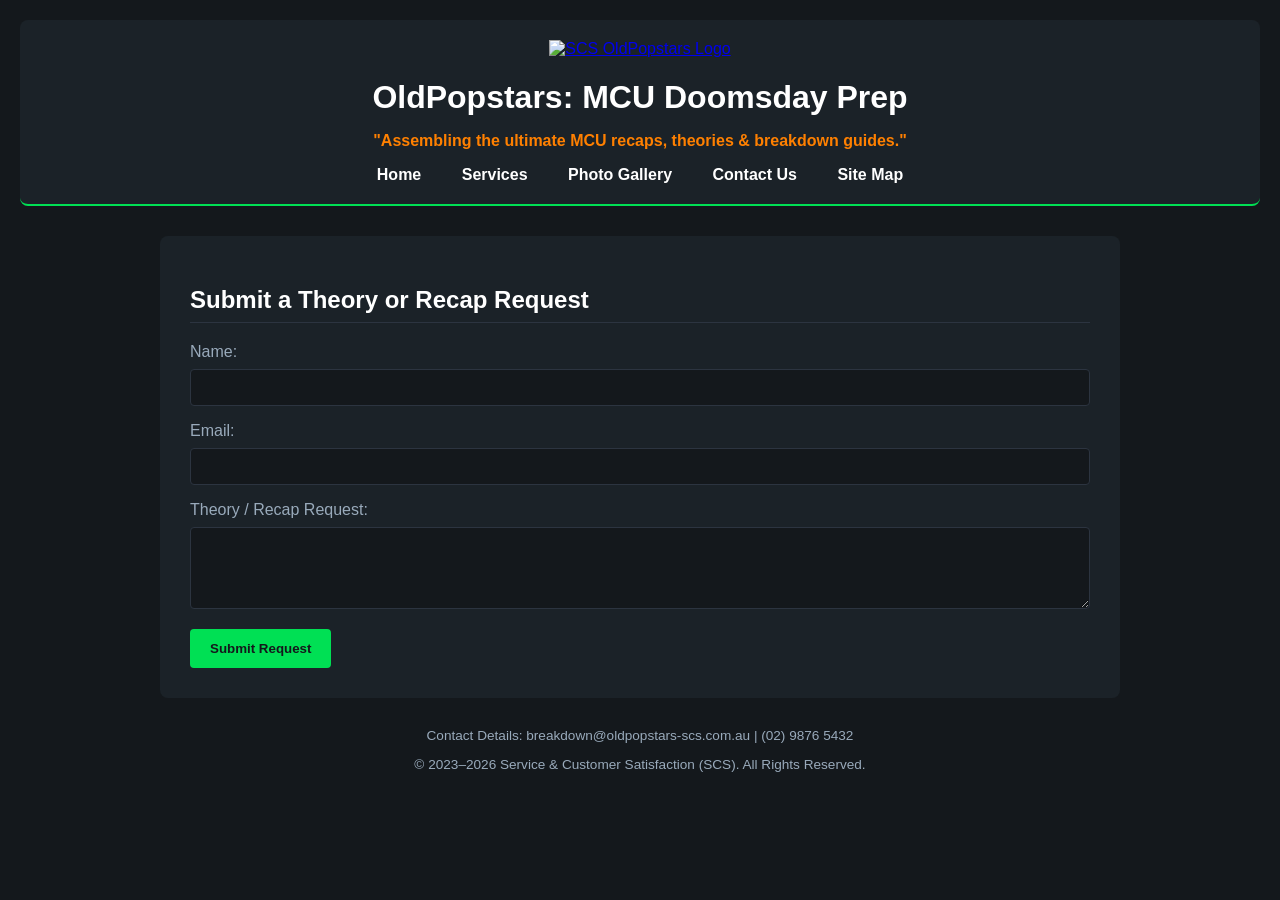
==== contact.html @ 10dea241 "Add files via upload" ====
<!DOCTYPE html>
<html lang="en">
<head>
    <meta charset="UTF-8">
    <meta name="viewport" content="width=device-width, initial-scale=1.0">
    <title>SCS OldPopstars | Contact Us</title>
    <link rel="stylesheet" href="style.css">
</head>
<body>
    <header>
        <a href="index.html">
            <img src="media/logo.png" alt="SCS OldPopstars Logo" width="120">
        </a>
        <h1>OldPopstars: MCU Doomsday Prep</h1>
        <p class="motto">"Assembling the ultimate MCU recaps, theories & breakdown guides."</p>
        <nav>
            <a href="index.html">Home</a>
            <a href="services.html">Services</a>
            <a href="gallery.html">Photo Gallery</a>
            <a href="contact.html">Contact Us</a>
            <a href="sitemap.html">Site Map</a>
        </nav>
    </header>
    <main>
        <h2>Submit a Theory or Recap Request</h2>
        <form action="#" method="post">
            <label for="name">Name:</label>
            <input type="text" id="name" name="name" required>
            
            <label for="email">Email:</label>
            <input type="email" id="email" name="email" required>
            
            <label for="message">Theory / Recap Request:</label>
            <textarea id="message" name="message" rows="4" required></textarea>
            
            <input type="submit" value="Submit Request">
        </form>
    </main>
    <footer>
        <p>Contact Details: breakdown@oldpopstars-scs.com.au | (02) 9876 5432</p>
        <p>&copy; 2023–2026 Service & Customer Satisfaction (SCS). All Rights Reserved.</p>
    </footer>
</body>
</html>
---- style.css ----
:root {
    --bg-main: #14181c;
    --bg-card: #1b2228;
    --text-primary: #9ab;
    --text-bright: #ffffff;
    --accent-green: #00e054;
    --accent-orange: #ff8000;
    --border-color: #2c3440;
}

body {
    background-color: var(--bg-main);
    color: var(--text-primary);
    font-family: -apple-system, BlinkMacSystemFont, "Segoe UI", Roboto, sans-serif;
    margin: 0;
    padding: 20px;
}

header {
    background-color: var(--bg-card);
    padding: 20px;
    border-radius: 8px;
    text-align: center;
    border-bottom: 2px solid var(--accent-green);
}

h1 { color: var(--text-bright); margin-bottom: 5px; }
.motto { color: var(--accent-orange); font-weight: bold; }

nav a {
    color: var(--text-bright);
    text-decoration: none;
    font-weight: 600;
    padding: 8px 14px;
    margin: 0 4px;
    border-radius: 4px;
}

nav a:hover {
    background-color: var(--accent-green);
    color: var(--bg-main);
}

main {
    max-width: 900px;
    margin: 30px auto;
    background-color: var(--bg-card);
    padding: 30px;
    border-radius: 8px;
}

h2 { color: var(--text-bright); border-bottom: 1px solid var(--border-color); padding-bottom: 8px; }

/* Table Styling */
table { width: 100%; border-collapse: collapse; margin: 20px 0; background: var(--bg-main); }
th, td { padding: 12px; border-bottom: 1px solid var(--border-color); text-align: left; }
th { background: #242c34; color: var(--accent-green); }

/* Form Styling */
input[type="text"], input[type="email"], textarea {
    width: 100%; padding: 10px; margin: 8px 0 16px;
    background: var(--bg-main); border: 1px solid var(--border-color);
    border-radius: 4px; color: var(--text-bright); box-sizing: border-box;
}

input[type="submit"] {
    background: var(--accent-green); color: var(--bg-main);
    font-weight: bold; border: none; padding: 12px 20px;
    border-radius: 4px; cursor: pointer;
}

/* Gallery Grid Styling */
.gallery-grid { display: grid; grid-template-columns: repeat(auto-fit, minmax(200px, 1fr)); gap: 20px; }
.gallery-card { background: var(--bg-main); border-radius: 6px; padding: 10px; text-align: center; border: 1px solid var(--border-color); }
.gallery-card img { width: 100%; border-radius: 4px; }

footer { text-align: center; color: var(--text-primary); font-size: 0.85rem; margin-top: 30px; }
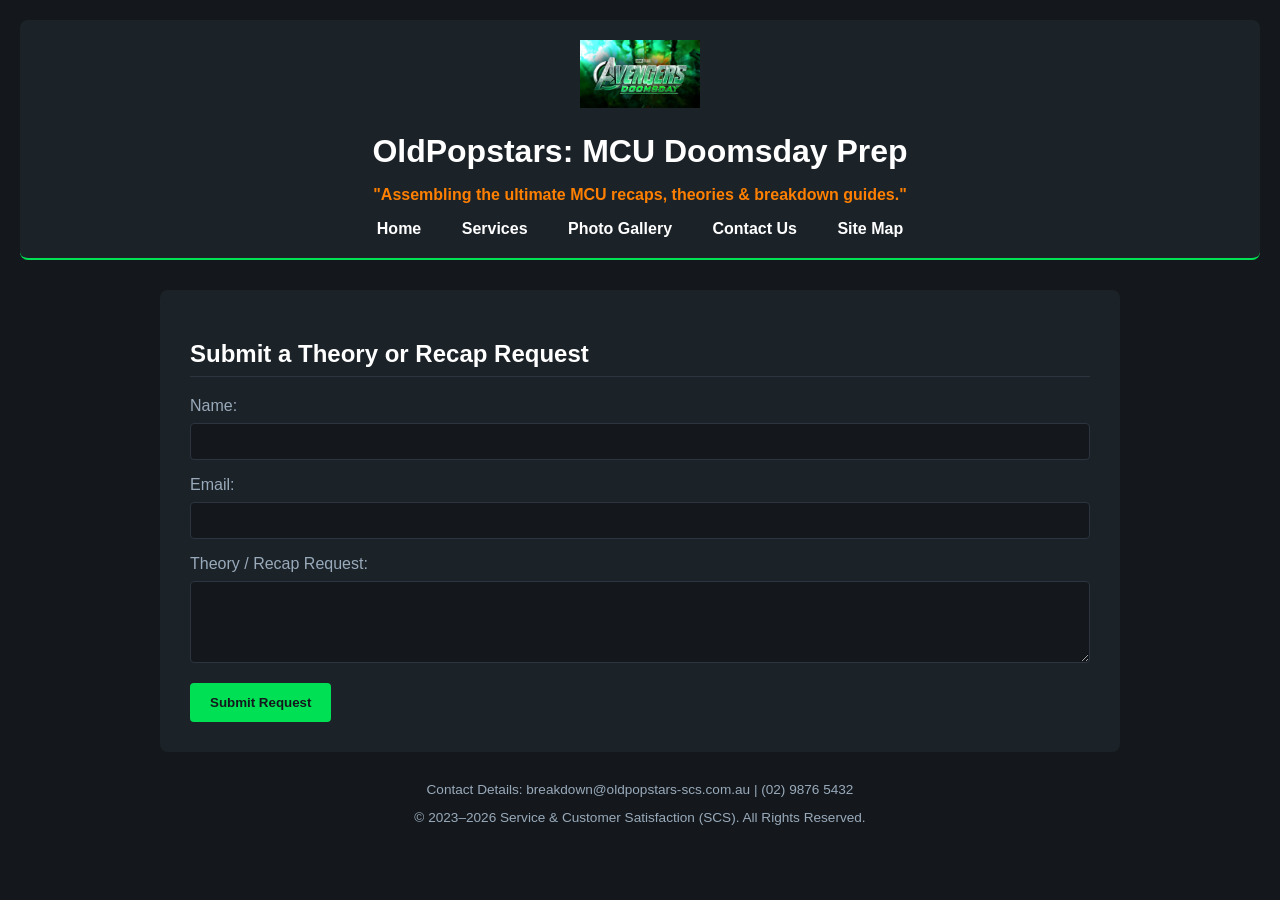
==== commit 99c34573: "Update contact.html" ====
--- a/contact.html
+++ b/contact.html
@@ -9,7 +9,7 @@
 <body>
     <header>
         <a href="index.html">
-            <img src="media/logo.png" alt="SCS OldPopstars Logo" width="120">
+            <img src="logo.png" alt="SCS OldPopstars Logo" width="120">
         </a>
         <h1>OldPopstars: MCU Doomsday Prep</h1>
         <p class="motto">"Assembling the ultimate MCU recaps, theories & breakdown guides."</p>
@@ -41,4 +41,4 @@
         <p>&copy; 2023–2026 Service & Customer Satisfaction (SCS). All Rights Reserved.</p>
     </footer>
 </body>
-</html>+</html>
